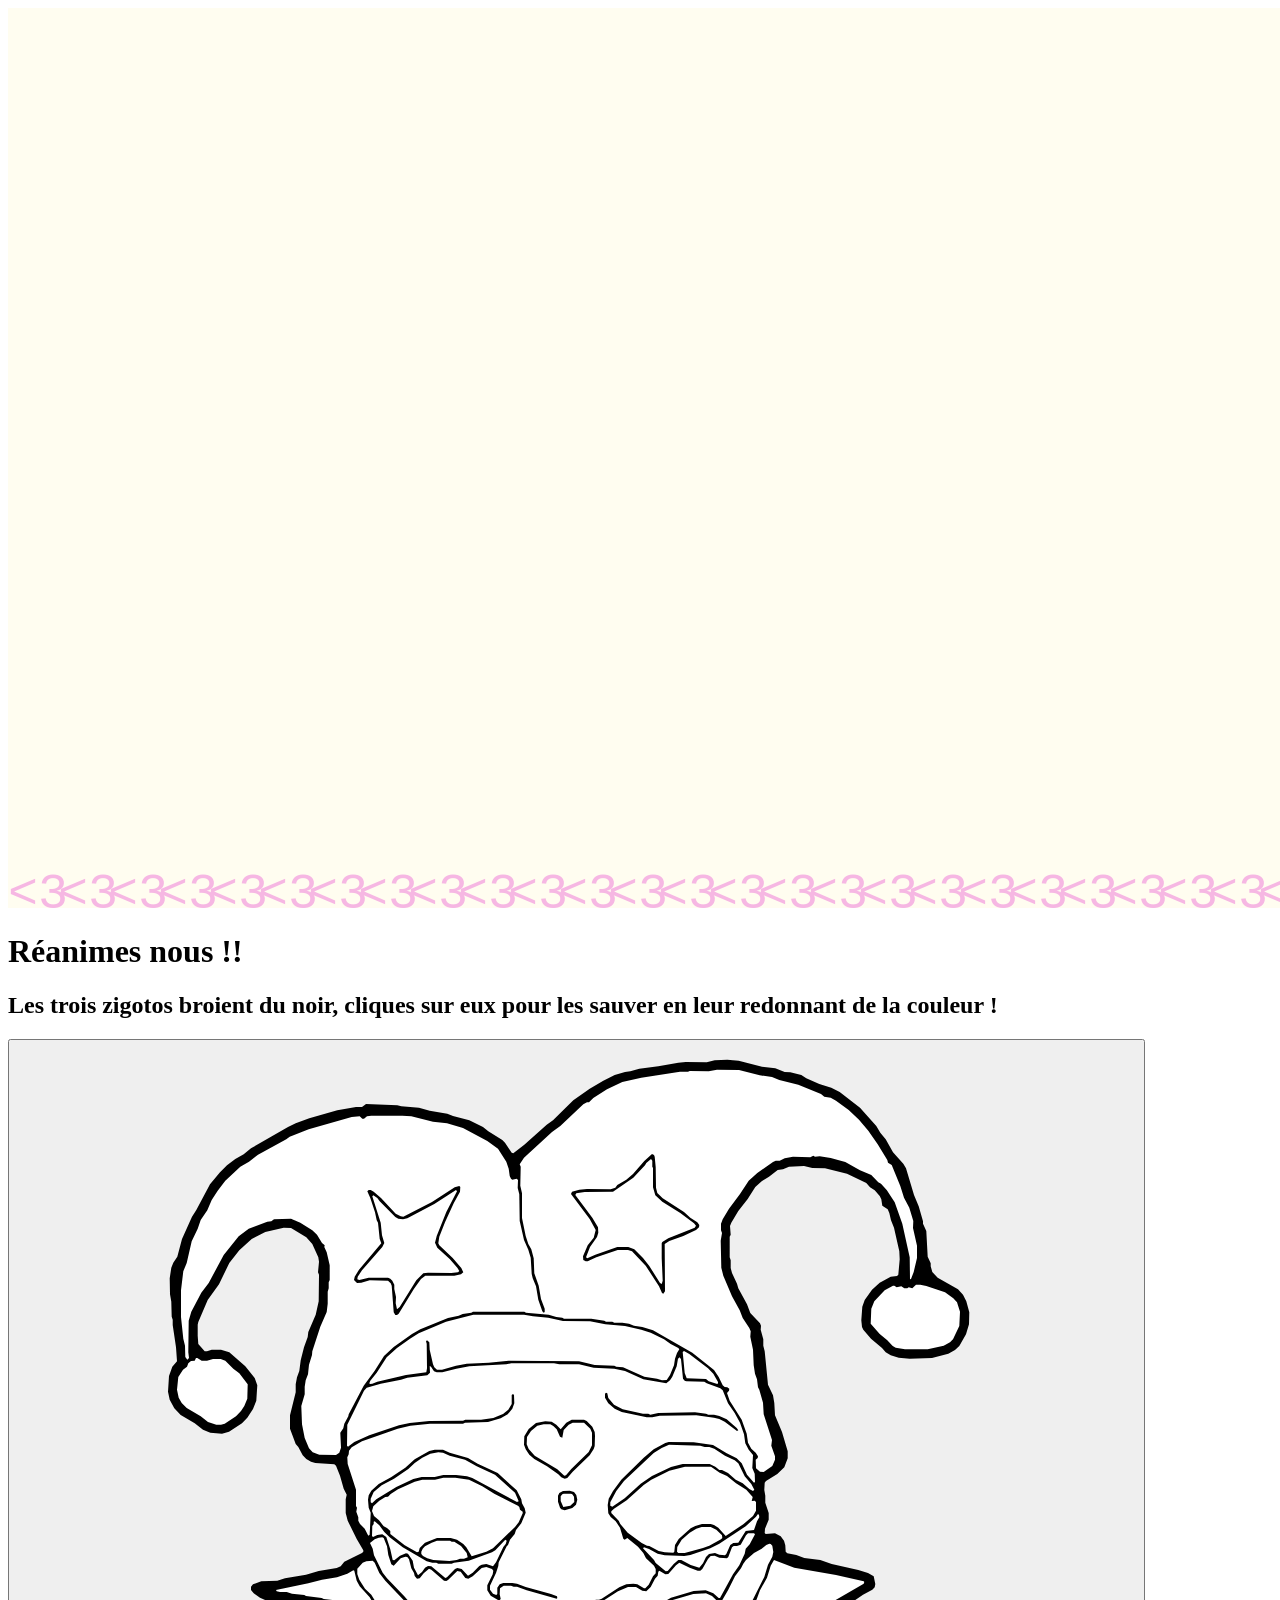
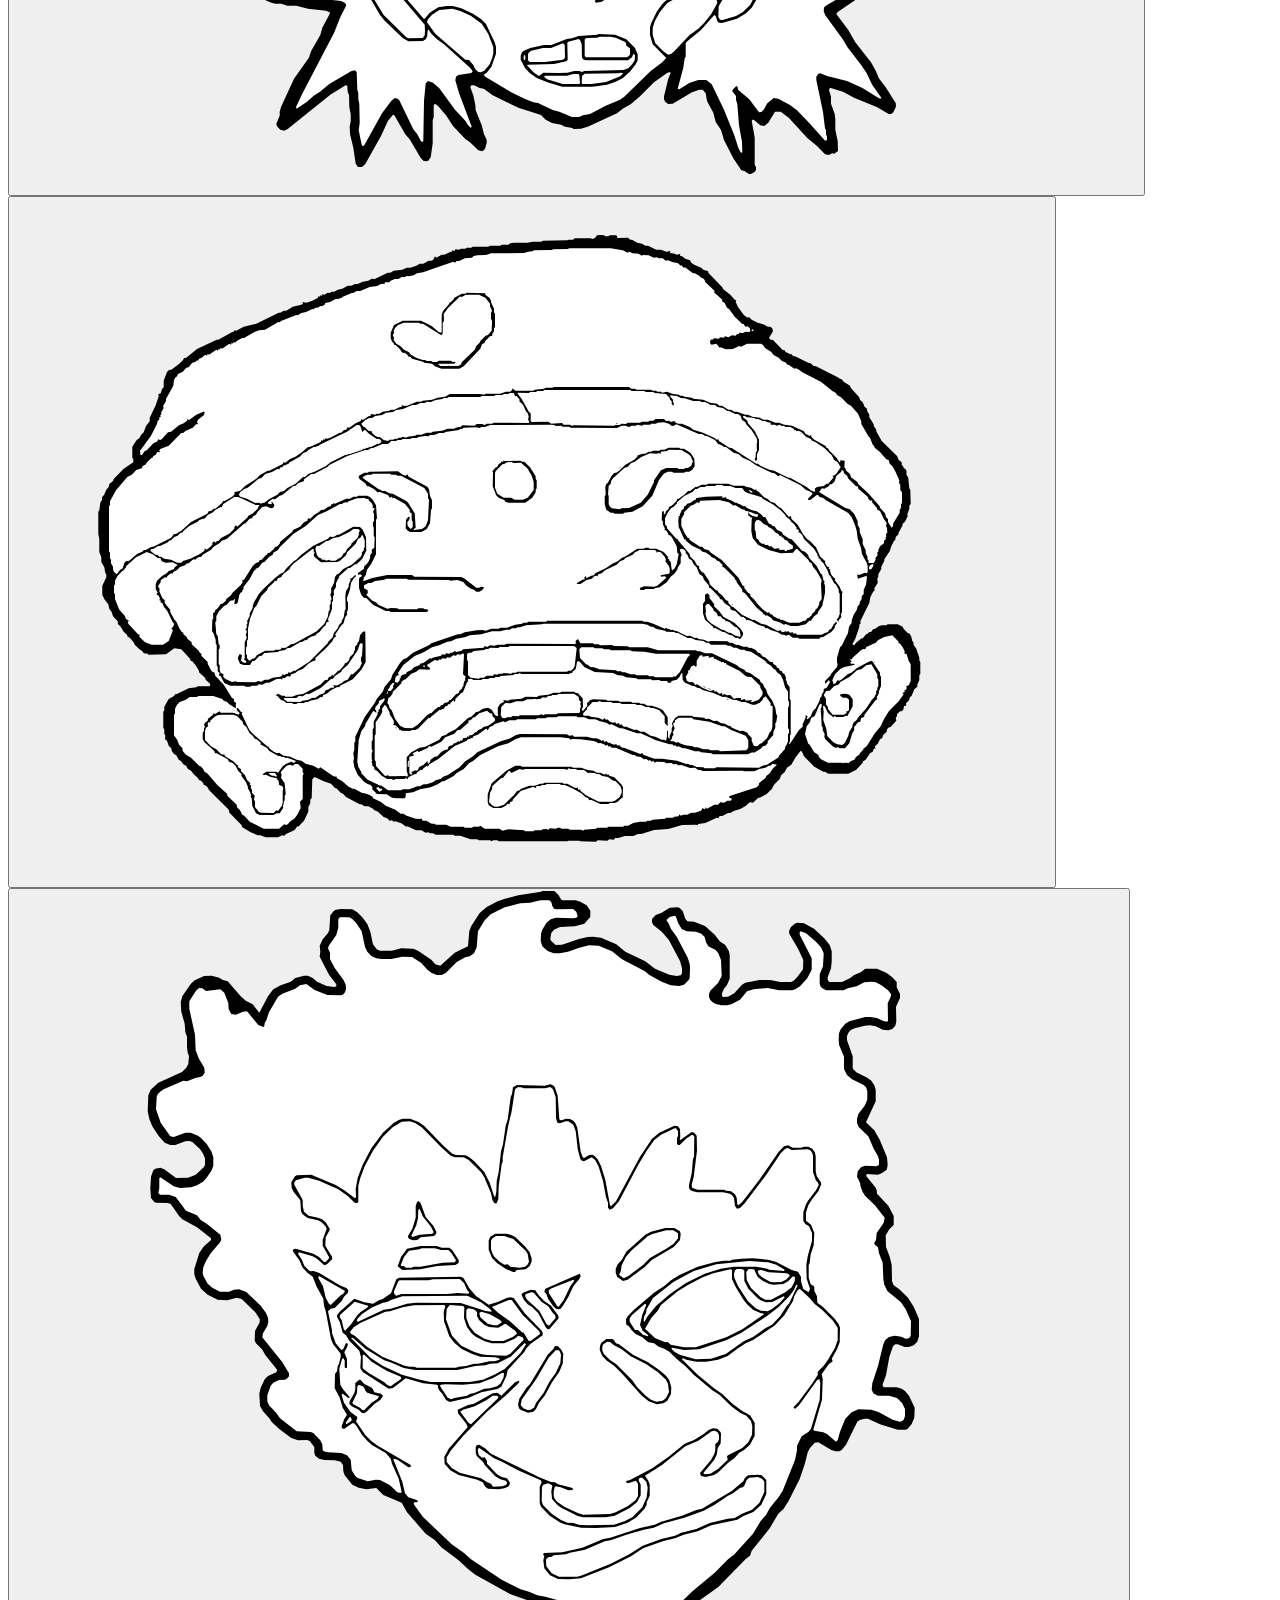
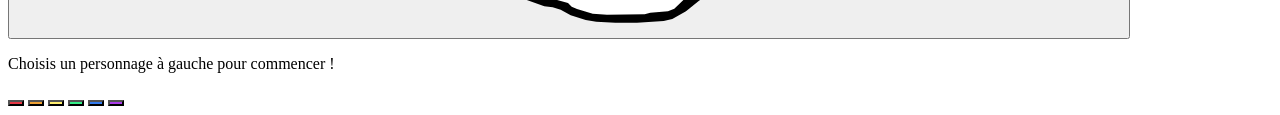
==== coloriage.html @ 453188a6 "Add files via upload" ====
<!DOCTYPE html>
<html lang="fr">
<head>
  <meta charset="UTF-8">
  <meta name="viewport" content="width=device-width, initial-scale=1">
  <title> Réanimes nous !</title>
  <link rel="stylesheet" href="coloriage.css">
</head>
<body>
<canvas id="matrix"></canvas>

  <!-- LIGNE 1 : les titres -->
  <header>
    <h1>Réanimes nous !!</h1>
    <h2>Les trois zigotos broient du noir, cliques sur eux pour les sauver en leur redonnant de la couleur !</h2>
  </header>

  <!-- LIGNE 2 : miniatures à gauche, toile au centre -->
  <main>
    <nav id="personnages">
      <!-- data-dessin = le nom du fichier SVG (sans .svg), lu par le JavaScript -->
      <button data-dessin="coloriage-1" aria-label="Biancaniveau">
        <img src="coloriage-1.svg" alt="Le bouffon">
      </button>
      <button data-dessin="coloriage-2" aria-label="Le personnage grimaçant">
        <img src="coloriage-2.svg" alt="Biancassée">
      </button>
      <button data-dessin="coloriage-3" aria-label="Le personnage aux cheveux bouclés">
        <img src="coloriage-3.svg" alt="Biancakawai">
      </button>
    </nav>

    <!-- Le dessin choisi sera injecté ici par le JavaScript -->
    <section id="toile">
      <p class="message">Choisis un personnage à gauche pour commencer !</p>
    </section>
  </main>

  <!-- LIGNE 3 : la palette de 6 couleurs (étoiles) -->
  <footer id="palette">
    <!-- data-couleur = la couleur, lue par le JavaScript.
         La classe "selectionnee" est déjà sur la première : c'est la couleur de départ. -->
    <button class="couleur selectionnee" data-couleur="#e63946" style="background:#e63946" aria-label="Rouge"></button>
    <button class="couleur" data-couleur="#EDA034" style="background:#EDA034" aria-label="Orange"></button>
    <button class="couleur" data-couleur="#FFED6E" style="background:#FFED6E" aria-label="Jaune"></button>
    <button class="couleur" data-couleur="#34ED87" style="background:#34ED87" aria-label="Vert"></button>
    <button class="couleur" data-couleur="#347BED" style="background:#347BED" aria-label="Bleu"></button>
    <button class="couleur" data-couleur="#A93CE8" style="background:#A93CE8" aria-label="Violet"></button>
  </footer>
 <script src="dessins.js"></script>
  <script src="coloriage.js"></script>
<script src="fond_coloriages.js"></script>
</body>
</html>
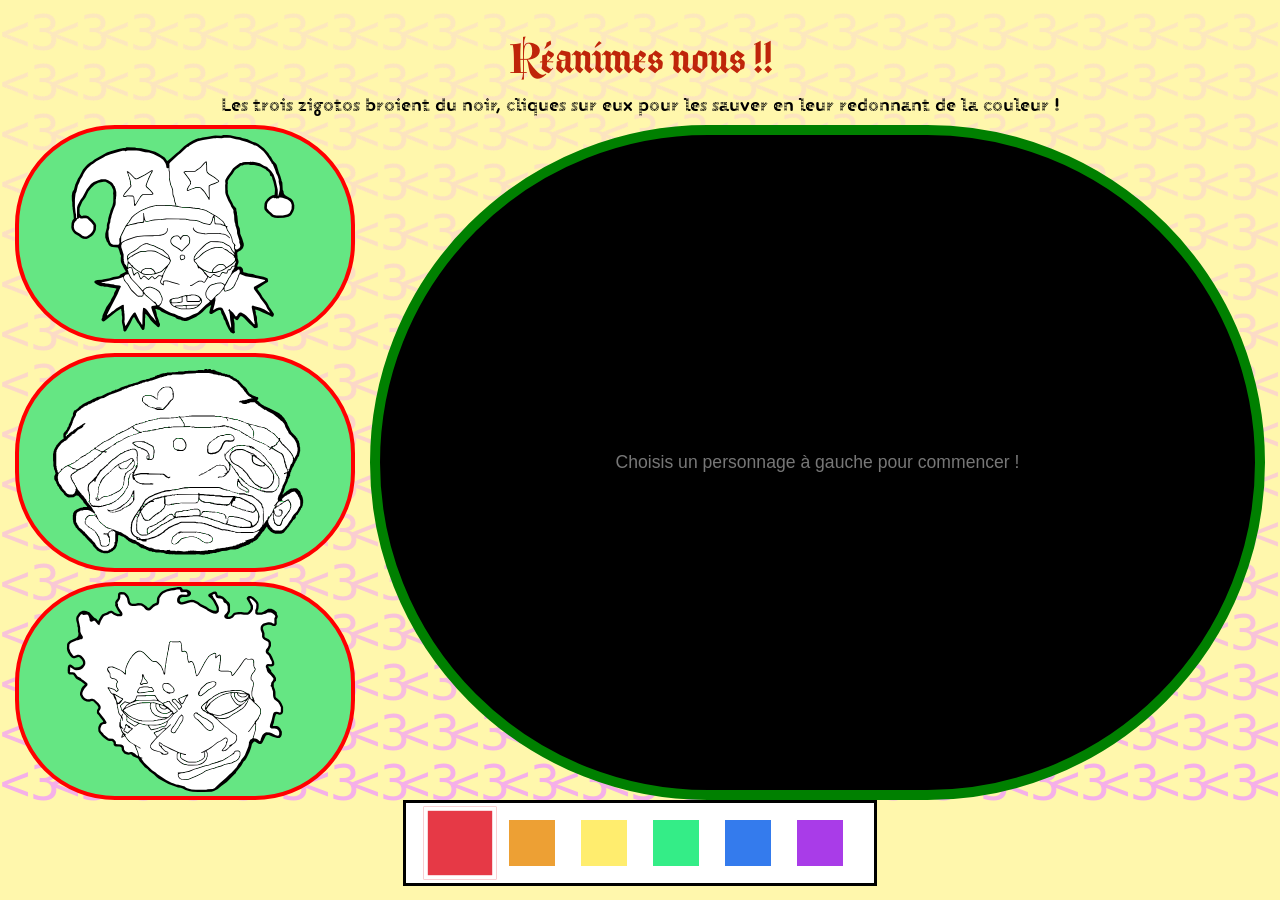
==== commit a7721126: "Update coloriage.html" ====
--- a/coloriage.html
+++ b/coloriage.html
@@ -4,7 +4,7 @@
   <meta charset="UTF-8">
   <meta name="viewport" content="width=device-width, initial-scale=1">
   <title> Réanimes nous !</title>
-  <link rel="stylesheet" href="coloriage.css">
+  <link rel="stylesheet" href="Coloriage.css">
 </head>
 <body>
 <canvas id="matrix"></canvas>
--- a/Coloriage.css
+++ b/Coloriage.css
@@ -0,0 +1,185 @@
+/* ---------- 1. Base : on remet tout à zéro ---------- */
+* {
+  box-sizing: border-box;   /* la taille inclut les bordures et marges internes */
+  margin: 0;
+  padding: 0;
+}
+
+/* ---------- 2. La page = 3 lignes qui tiennent dans l'écran ---------- */
+body {
+  height: 100vh;            /* exactement la hauteur de l'écran */
+  height: 100dvh;           /* idem, mais mieux géré sur téléphone */
+  display: grid;
+  grid-template-rows: auto 1fr auto;   /* titres / zone centrale / palette */
+  background: #FCFA92;
+  font-family: Arial, sans-serif;      /* à remplacer par ta police plus tard */
+  overflow: hidden;                    /* pas de scroll */
+}
+
+/* ---------- 3. Les titres ---------- */
+header {
+  position: relative;
+  text-align: center;
+  padding: 10px 20px;
+}
+
+@font-face {
+  font-family: "Aktura";
+  src: url("Aktura-Regular.woff2");
+}
+@font-face {
+  font-family: "Striper";
+  src: url("Striper-Regular.woff2");
+}
+  h1 {
+    font-family: "Aktura", Aktura, sans-serif;
+    color: #BF250A; font-size: 70vw;
+    font-weight: normal;
+    text-align: center;
+    white-space: nowrap;
+    margin-top: 20px;
+  }
+  h2 {
+    font-family: "Striper", Striper, sans-serif;
+    text-align: center;
+    font-size: 14vw;
+  }
+h1 {
+  font-size: clamp(1.6rem, 4vw, 2.8rem);   /* s'adapte à la largeur de l'écran */
+}
+
+h2 {
+  font-size: clamp(0.8rem, 1.6vw, 1.1rem);
+  font-weight: normal;
+}
+
+.retour {
+  position: absolute;
+  left: 15px;
+  top: 12px;
+  color: black;
+}
+
+/* ---------- 4. Zone centrale : miniatures | toile ---------- */
+main {
+  display: grid;
+  grid-template-columns: 340px 1fr;   /* colonne fixe + le reste */
+  gap: 15px;
+  padding: 0 15px;
+  min-height: 0;                      /* IMPORTANT : évite que le contenu déborde */
+}
+
+/* Colonne des miniatures */
+#personnages {
+  display: flex;
+  flex-direction: column;
+  justify-content: space-around;
+  gap: 10px;
+  min-height: 0;
+}
+
+#personnages button {
+  flex: 1;                 /* les 3 boutons se partagent la hauteur */
+  min-height: 0;
+  background-color: #65E683;
+  border: 4px solid red;
+  border-radius: 100px;
+  padding: 1px;
+  cursor: pointer;
+}
+
+#personnages button:hover {
+  transform: scale(1.05);
+}
+
+#personnages button.selectionnee {
+  border-color: #e63946;
+  background: #ffe9ec;
+}
+
+#personnages img {
+  width: 100%;
+  height: 100%;
+  object-fit: contain;     /* l'image garde ses proportions */
+}
+
+/* ---------- 5. La toile ---------- */
+#toile {
+  background: black;
+  border: 10px solid green;
+  border-radius: 400px;
+  min-height: 0;
+  min-width: 0;
+  display: flex;
+  align-items: center;
+  justify-content: center;
+  overflow: hidden;
+}
+
+/* Le SVG injecté par le JavaScript remplit la toile sans se déformer */
+#toile svg {
+  width: 100%;
+  height: 100%;
+}
+
+#toile .message {
+  color: #777;
+  font-size: 1.1rem;
+  text-align: center;
+  padding: 20px;
+}
+
+/* Petit effet quand on survole une zone coloriable */
+.zone:hover {
+  filter: brightness(0.93);
+}
+
+/* ---------- 6. La palette (étoiles) ---------- */
+#palette {
+  justify-self: center;        /* centre le rectangle et le rétrécit à la taille de son contenu */
+  display: flex;
+  align-items: center;
+  gap: 20px;
+  padding: 14px 28px;          /* l'espace autour des étoiles */
+  margin-bottom: 14px;         /* décolle le rectangle du bas de l'écran */
+  background: white;
+  border: 3px solid black;
+}
+
+.couleur {
+  width: 52px;
+  height: 52px;
+  border: 3px solid white;
+  cursor: pointer;
+  /* découpe le carré en étoile à 5 branches */
+  clip-path: border-radius: 50%;
+  transition: transform 0.15s;
+}
+
+.couleur:hover {
+  transform: scale(1.15);
+}
+
+/* La couleur choisie est plus grosse */
+.couleur.selectionnee {
+  transform: scale(1.4);
+}
+
+#matrix {
+  position: fixed;
+  top: 0;
+  left: 0;
+  width: 100vw;
+  height: 100vh;
+  z-index: -1;      /* derrière tout le reste */
+}
+
+/* Plan B si tu préfères des ronds : remplace le clip-path ci-dessus par
+   border-radius: 50%; */
+
+/* ---------- 7. Petits écrans ---------- */
+@media (max-width: 600px) {
+  main { grid-template-columns: 80px 1fr; gap: 8px; padding: 0 8px; }
+  .couleur { width: 40px; height: 40px; }
+  #palette { gap: 12px; }
+}
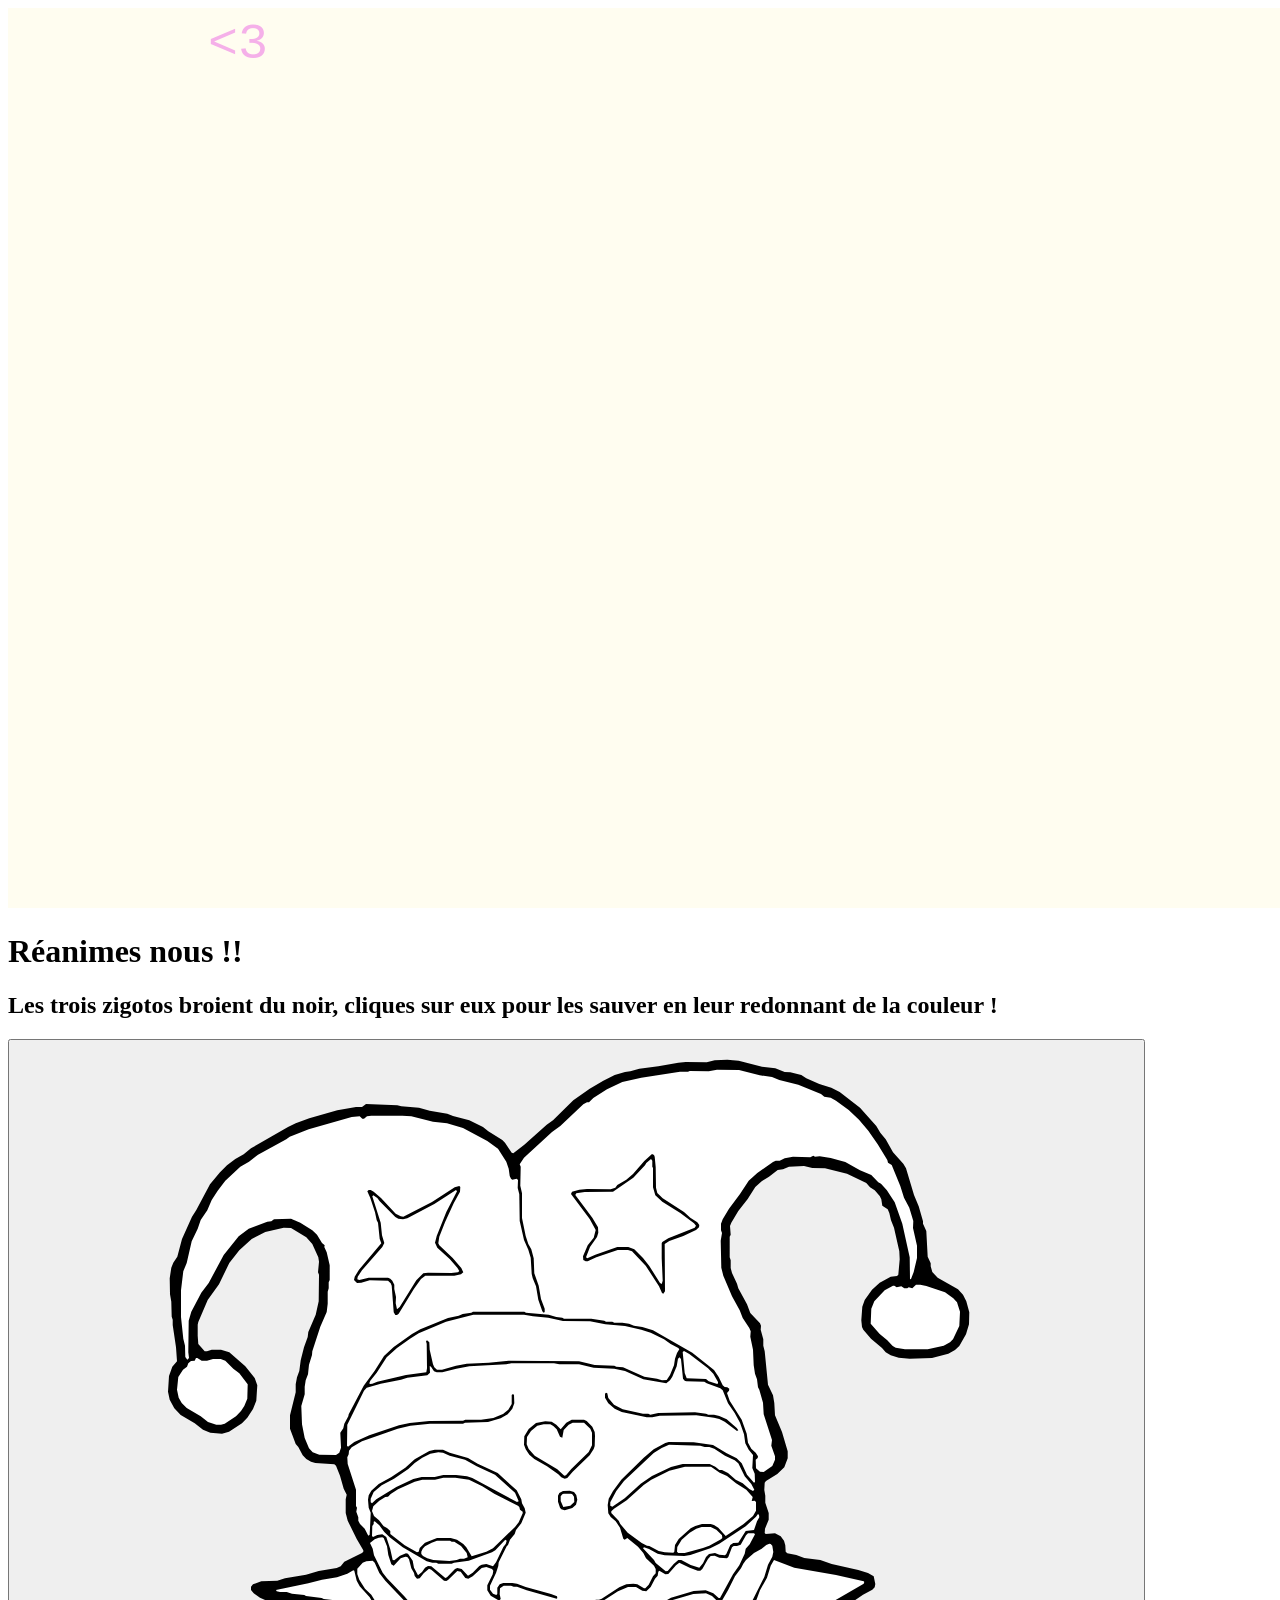
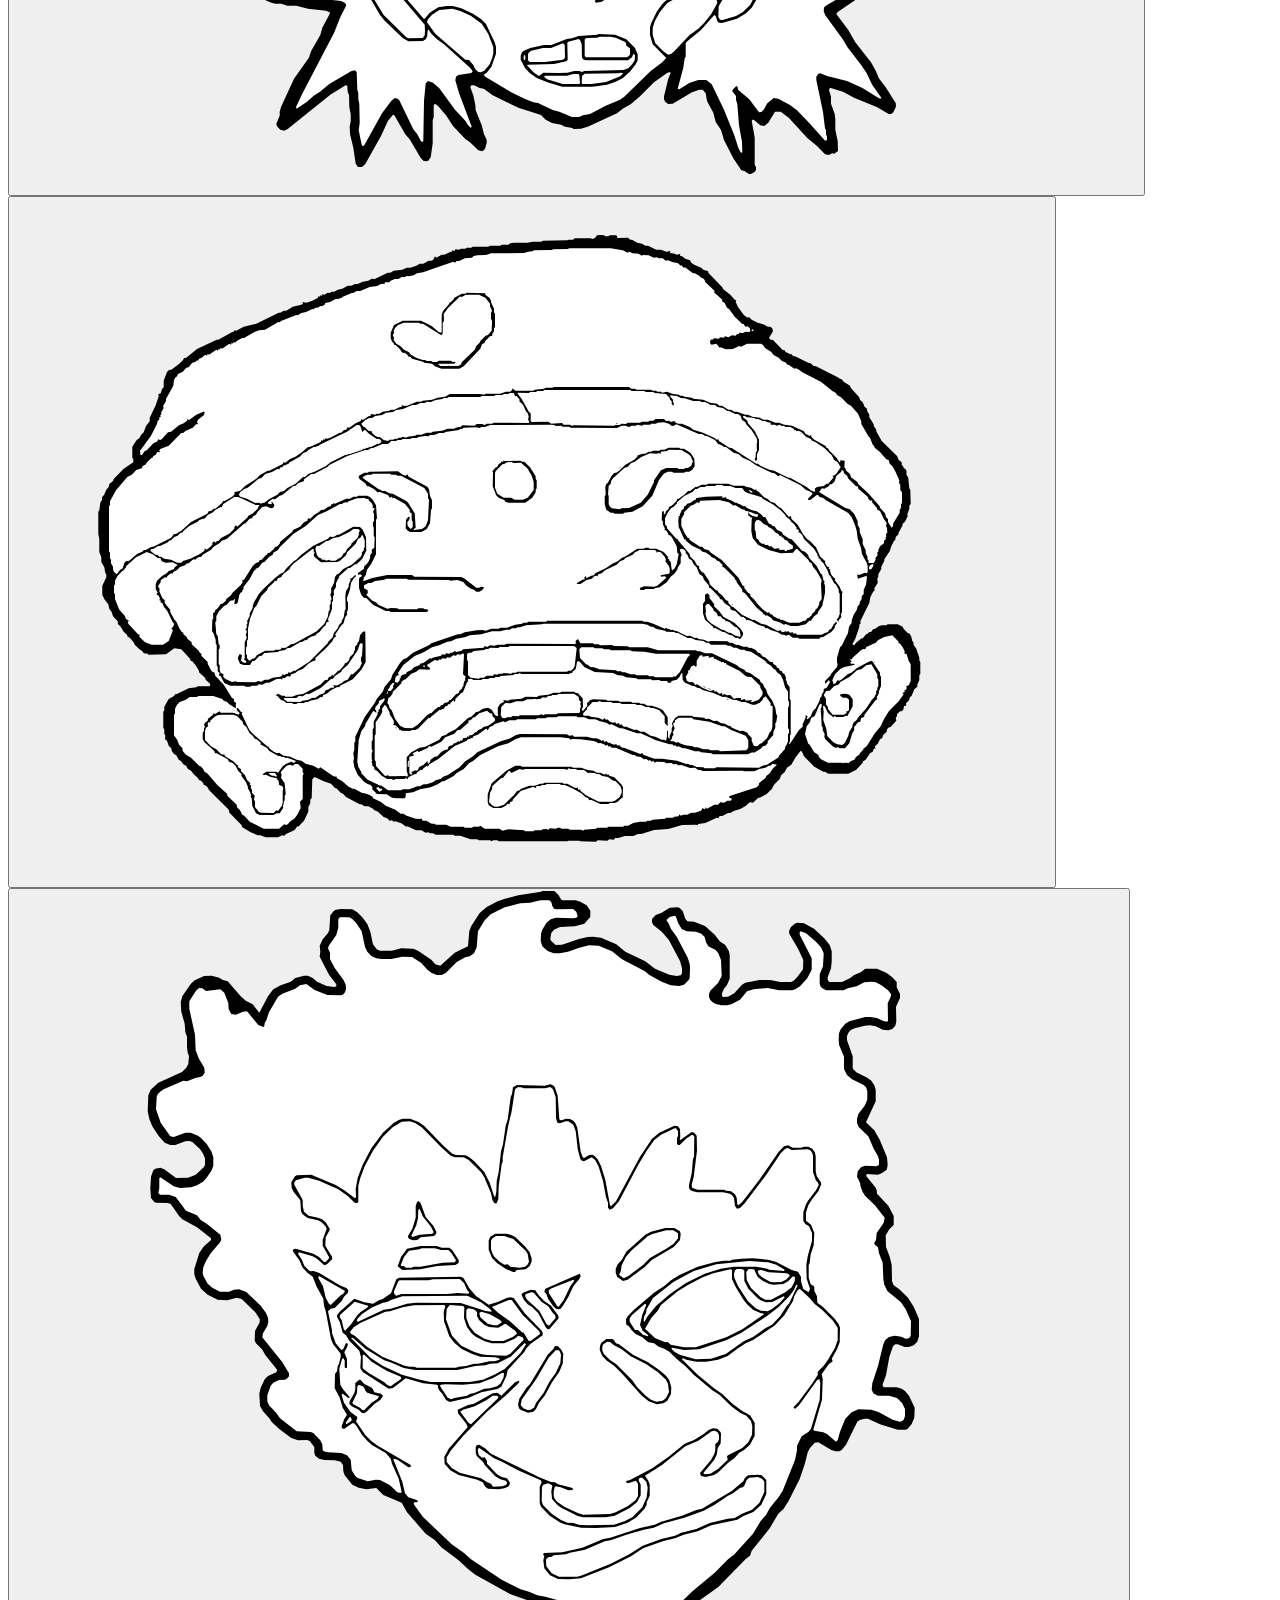
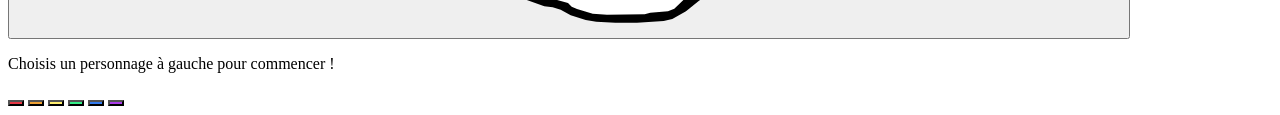
==== commit 3c7645f6: "Update coloriage.html" ====
--- a/coloriage.html
+++ b/coloriage.html
@@ -4,7 +4,7 @@
   <meta charset="UTF-8">
   <meta name="viewport" content="width=device-width, initial-scale=1">
   <title> Réanimes nous !</title>
-  <link rel="stylesheet" href="Coloriage.css">
+  <link rel="stylesheet" href="coloriage.css">
 </head>
 <body>
 <canvas id="matrix"></canvas>
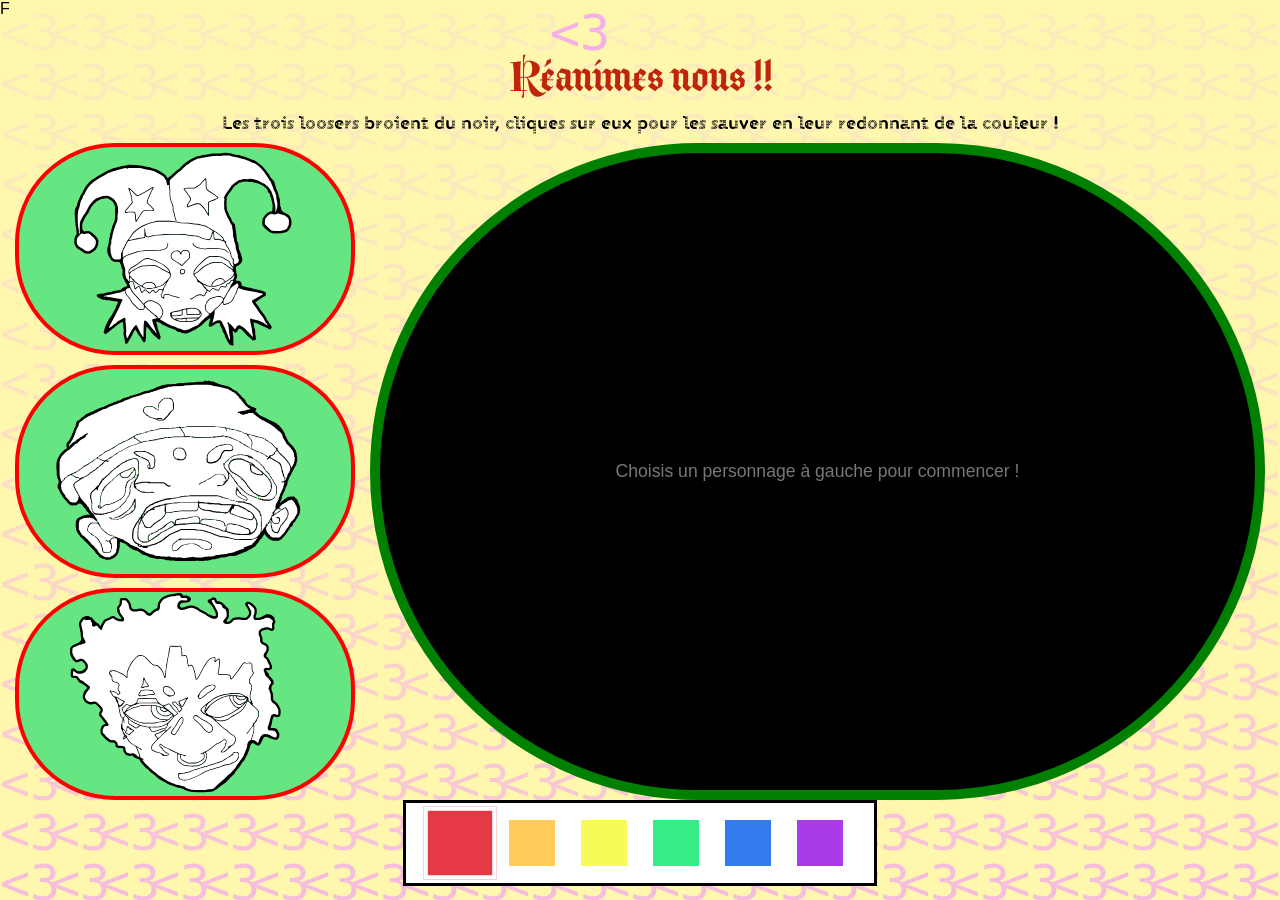
==== commit 4004f984: "Update coloriage.html" ====
--- a/coloriage.html
+++ b/coloriage.html
@@ -4,15 +4,15 @@
   <meta charset="UTF-8">
   <meta name="viewport" content="width=device-width, initial-scale=1">
   <title> Réanimes nous !</title>
-  <link rel="stylesheet" href="coloriage.css">
+  <link rel="stylesheet" href="Coloriage.css">
 </head>
 <body>
 <canvas id="matrix"></canvas>
-
+F
   <!-- LIGNE 1 : les titres -->
   <header>
     <h1>Réanimes nous !!</h1>
-    <h2>Les trois zigotos broient du noir, cliques sur eux pour les sauver en leur redonnant de la couleur !</h2>
+    <h2>Les trois loosers broient du noir, cliques sur eux pour les sauver en leur redonnant de la couleur !</h2>
   </header>
 
   <!-- LIGNE 2 : miniatures à gauche, toile au centre -->
@@ -41,8 +41,8 @@
     <!-- data-couleur = la couleur, lue par le JavaScript.
          La classe "selectionnee" est déjà sur la première : c'est la couleur de départ. -->
     <button class="couleur selectionnee" data-couleur="#e63946" style="background:#e63946" aria-label="Rouge"></button>
-    <button class="couleur" data-couleur="#EDA034" style="background:#EDA034" aria-label="Orange"></button>
-    <button class="couleur" data-couleur="#FFED6E" style="background:#FFED6E" aria-label="Jaune"></button>
+    <button class="couleur" data-couleur="#EDA034" style="background:#FFCB59" aria-label="Orange"></button>
+    <button class="couleur" data-couleur="#FFED6E" style="background:#F8FA5A" aria-label="Jaune"></button>
     <button class="couleur" data-couleur="#34ED87" style="background:#34ED87" aria-label="Vert"></button>
     <button class="couleur" data-couleur="#347BED" style="background:#347BED" aria-label="Bleu"></button>
     <button class="couleur" data-couleur="#A93CE8" style="background:#A93CE8" aria-label="Violet"></button>
--- a/Coloriage.css
+++ b/Coloriage.css
@@ -0,0 +1,185 @@
+/* ---------- 1. Base : on remet tout à zéro ---------- */
+* {
+  box-sizing: border-box;   /* la taille inclut les bordures et marges internes */
+  margin: 0;
+  padding: 0;
+}
+
+/* ---------- 2. La page = 3 lignes qui tiennent dans l'écran ---------- */
+body {
+  height: 100vh;            /* exactement la hauteur de l'écran */
+  height: 100dvh;           /* idem, mais mieux géré sur téléphone */
+  display: grid;
+  grid-template-rows: auto 1fr auto;   /* titres / zone centrale / palette */
+  background: #FCFA92;
+  font-family: Arial, sans-serif;      /* à remplacer par ta police plus tard */
+  overflow: hidden;                    /* pas de scroll */
+}
+
+/* ---------- 3. Les titres ---------- */
+header {
+  position: relative;
+  text-align: center;
+  padding: 10px 20px;
+}
+
+@font-face {
+  font-family: "Aktura";
+  src: url("Aktura-Regular.woff2");
+}
+@font-face {
+  font-family: "Striper";
+  src: url("Striper-Regular.woff2");
+}
+  h1 {
+    font-family: "Aktura", Aktura, sans-serif;
+    color: #BF250A; font-size: 70vw;
+    font-weight: normal;
+    text-align: center;
+    white-space: nowrap;
+    margin-top: 20px;
+  }
+  h2 {
+    font-family: "Striper", Striper, sans-serif;
+    text-align: center;
+    font-size: 14vw;
+  }
+h1 {
+  font-size: clamp(1.6rem, 4vw, 2.8rem);   /* s'adapte à la largeur de l'écran */
+}
+
+h2 {
+  font-size: clamp(0.8rem, 1.6vw, 1.1rem);
+  font-weight: normal;
+}
+
+.retour {
+  position: absolute;
+  left: 15px;
+  top: 12px;
+  color: black;
+}
+
+/* ---------- 4. Zone centrale : miniatures | toile ---------- */
+main {
+  display: grid;
+  grid-template-columns: 340px 1fr;   /* colonne fixe + le reste */
+  gap: 15px;
+  padding: 0 15px;
+  min-height: 0;                      /* IMPORTANT : évite que le contenu déborde */
+}
+
+/* Colonne des miniatures */
+#personnages {
+  display: flex;
+  flex-direction: column;
+  justify-content: space-around;
+  gap: 10px;
+  min-height: 0;
+}
+
+#personnages button {
+  flex: 1;                 /* les 3 boutons se partagent la hauteur */
+  min-height: 0;
+  background-color: #65E683;
+  border: 4px solid red;
+  border-radius: 100px;
+  padding: 1px;
+  cursor: pointer;
+}
+
+#personnages button:hover {
+  transform: scale(1.05);
+}
+
+#personnages button.selectionnee {
+  border-color: #e63946;
+  background: #ffe9ec;
+}
+
+#personnages img {
+  width: 100%;
+  height: 100%;
+  object-fit: contain;     /* l'image garde ses proportions */
+}
+
+/* ---------- 5. La toile ---------- */
+#toile {
+  background: black;
+  border: 10px solid green;
+  border-radius: 400px;
+  min-height: 0;
+  min-width: 0;
+  display: flex;
+  align-items: center;
+  justify-content: center;
+  overflow: hidden;
+}
+
+/* Le SVG injecté par le JavaScript remplit la toile sans se déformer */
+#toile svg {
+  width: 100%;
+  height: 100%;
+}
+
+#toile .message {
+  color: #777;
+  font-size: 1.1rem;
+  text-align: center;
+  padding: 20px;
+}
+
+/* Petit effet quand on survole une zone coloriable */
+.zone:hover {
+  filter: brightness(0.93);
+}
+
+/* ---------- 6. La palette (étoiles) ---------- */
+#palette {
+  justify-self: center;        /* centre le rectangle et le rétrécit à la taille de son contenu */
+  display: flex;
+  align-items: center;
+  gap: 20px;
+  padding: 14px 28px;          /* l'espace autour des étoiles */
+  margin-bottom: 14px;         /* décolle le rectangle du bas de l'écran */
+  background: white;
+  border: 3px solid black;
+}
+
+.couleur {
+  width: 52px;
+  height: 52px;
+  border: 3px solid white;
+  cursor: pointer;
+  /* découpe le carré en étoile à 5 branches */
+  clip-path: border-radius: 50%;
+  transition: transform 0.15s;
+}
+
+.couleur:hover {
+  transform: scale(1.15);
+}
+
+/* La couleur choisie est plus grosse */
+.couleur.selectionnee {
+  transform: scale(1.4);
+}
+
+#matrix {
+  position: fixed;
+  top: 0;
+  left: 0;
+  width: 100vw;
+  height: 100vh;
+  z-index: -1;      /* derrière tout le reste */
+}
+
+/* Plan B si tu préfères des ronds : remplace le clip-path ci-dessus par
+   border-radius: 50%; */
+
+/* ---------- 7. Petits écrans ---------- */
+@media (max-width: 600px) {
+  main { grid-template-columns: 80px 1fr; gap: 8px; padding: 0 8px; }
+  .couleur { width: 40px; height: 40px; }
+  #palette { gap: 12px; }
+}
